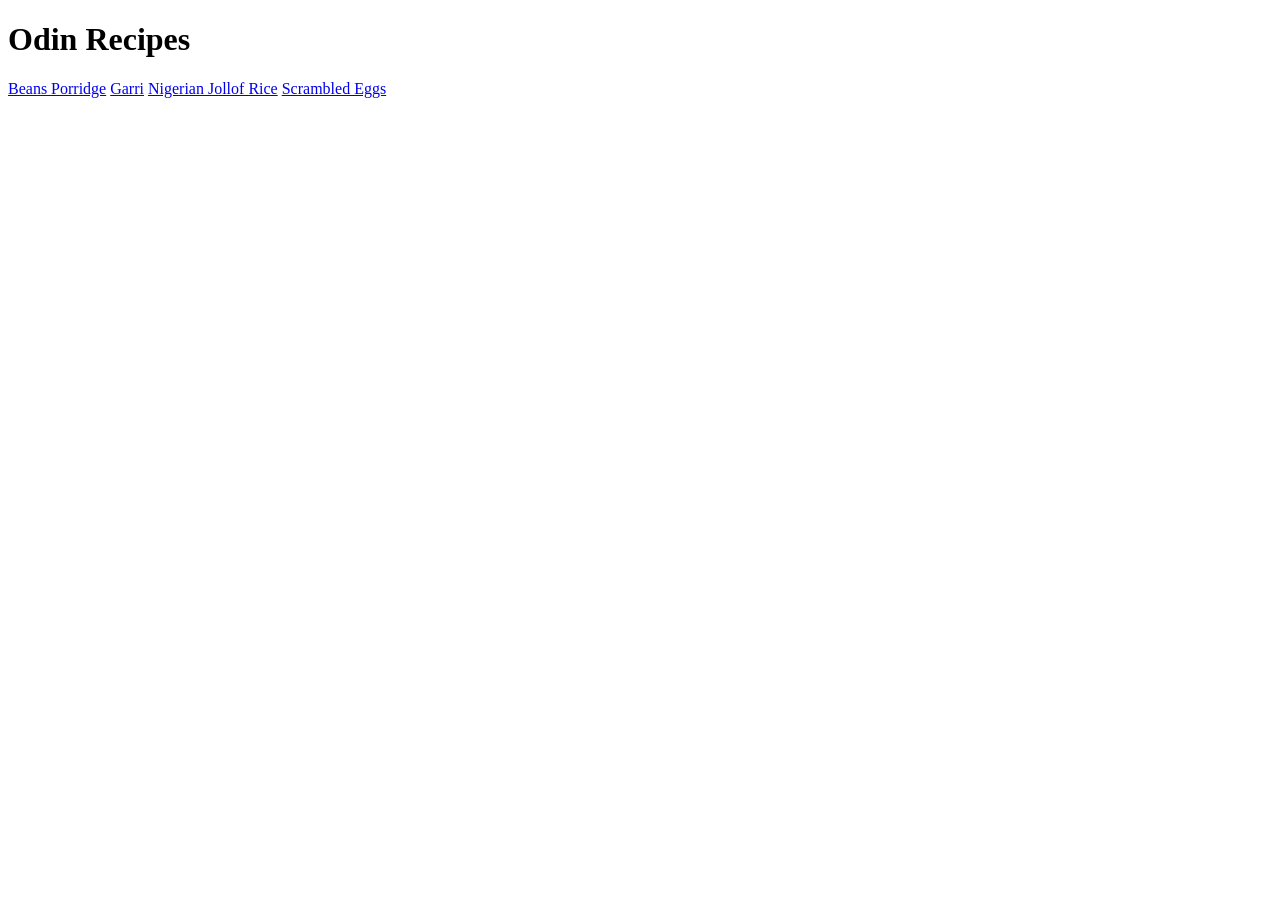
==== index.html @ 88115f30 "Add a folder to hold all recipes" ====
<!DOCTYPE html>
<html lang="en">
    <head>
        <meta charset="UTF-8">
        <title>Mr-chef</title>
    </head>
    <body>
        <h1>Odin Recipes</h1>
        <a href="/recipes/beansPorridge.html">Beans Porridge</a>
        <a href="/recipes/garri.html">Garri</a>
        <a href="/recipes/jollofRice.html">Nigerian Jollof Rice</a>
        <a href="/recipes/scrambledEggs.html">Scrambled Eggs</a>
    </body>
</html>
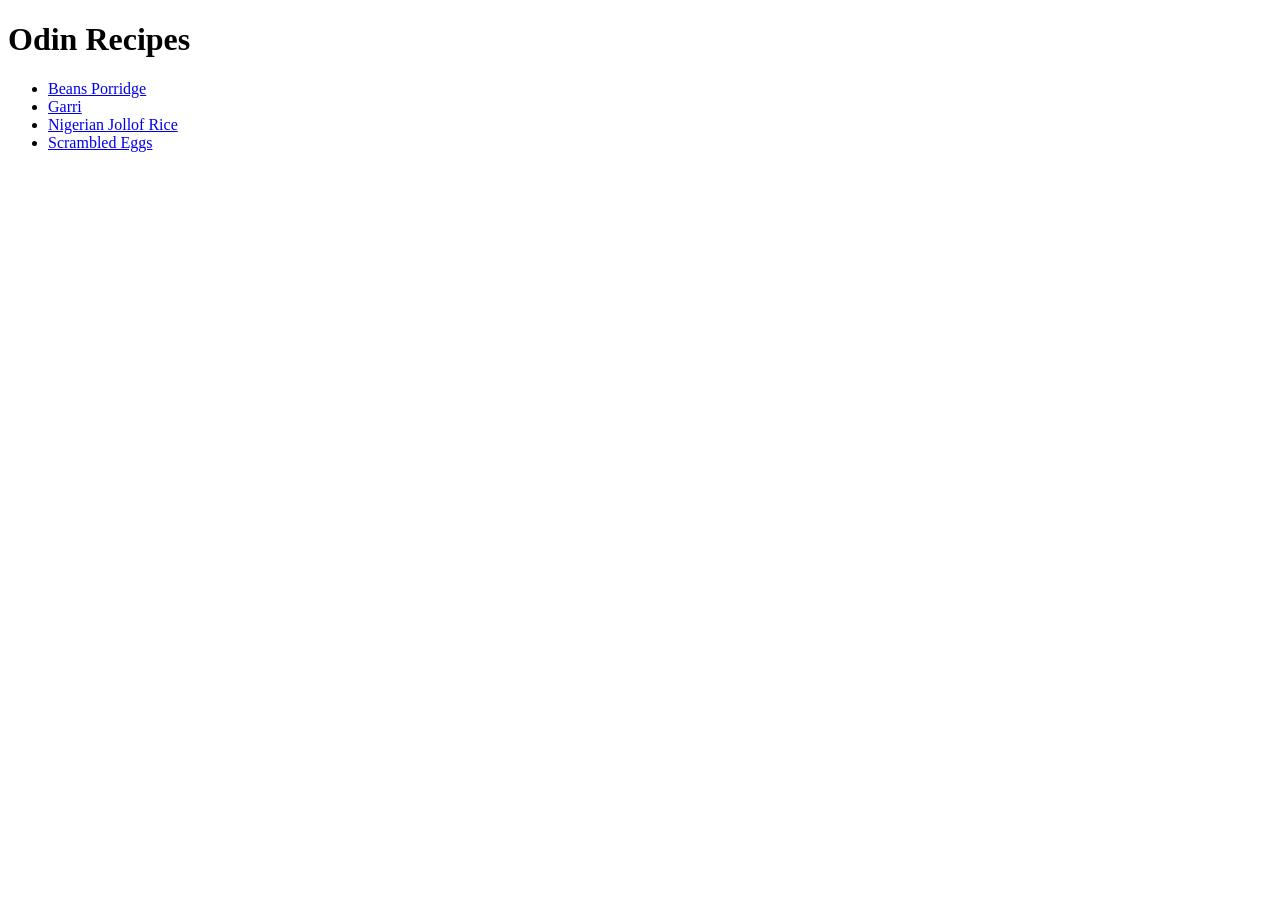
==== commit 71960c88: "Add cooking steps and recipes" ====
--- a/index.html
+++ b/index.html
@@ -6,9 +6,12 @@
     </head>
     <body>
         <h1>Odin Recipes</h1>
-        <a href="/recipes/beansPorridge.html">Beans Porridge</a>
-        <a href="/recipes/garri.html">Garri</a>
-        <a href="/recipes/jollofRice.html">Nigerian Jollof Rice</a>
-        <a href="/recipes/scrambledEggs.html">Scrambled Eggs</a>
+        <ul> 
+        <li><a href="/recipes/beansPorridge.html">Beans Porridge</a></li>
+        <li><a href="/recipes/garri.html">Garri</a></li>
+        <li><a href="/recipes/jollofRice.html">Nigerian Jollof Rice</a></li>
+        <li><a href="/recipes/scrambledEggs.html">Scrambled Eggs</a></li>
+        </ul>
+       
     </body>
 </html>
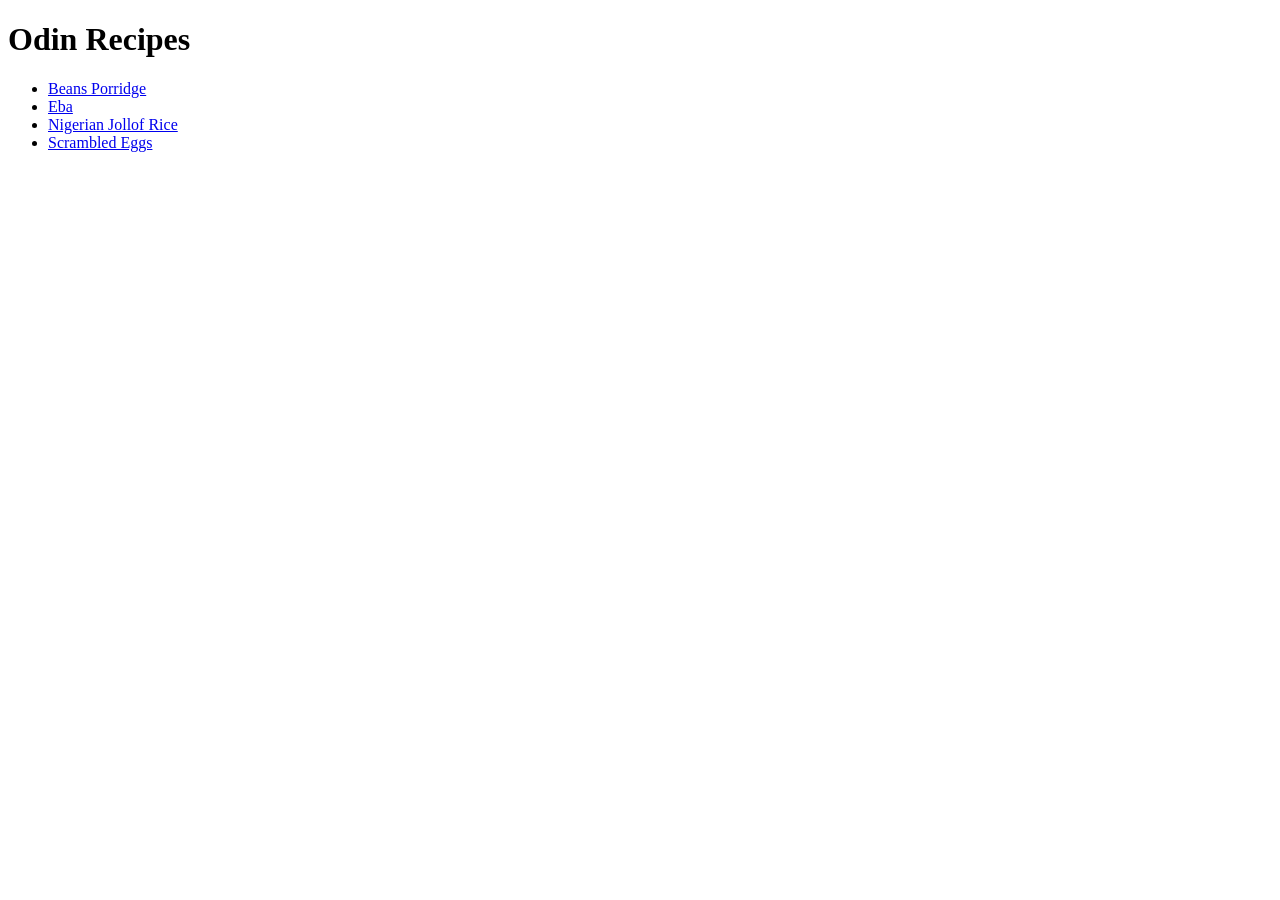
==== commit 3ce68fcb: "Fix link typo in index.html" ====
--- a/index.html
+++ b/index.html
@@ -8,7 +8,7 @@
         <h1>Odin Recipes</h1>
         <ul> 
         <li><a href="/recipes/beansPorridge.html">Beans Porridge</a></li>
-        <li><a href="/recipes/garri.html">Garri</a></li>
+        <li><a href="/recipes/Eba.html">Eba</a></li>
         <li><a href="/recipes/jollofRice.html">Nigerian Jollof Rice</a></li>
         <li><a href="/recipes/scrambledEggs.html">Scrambled Eggs</a></li>
         </ul>
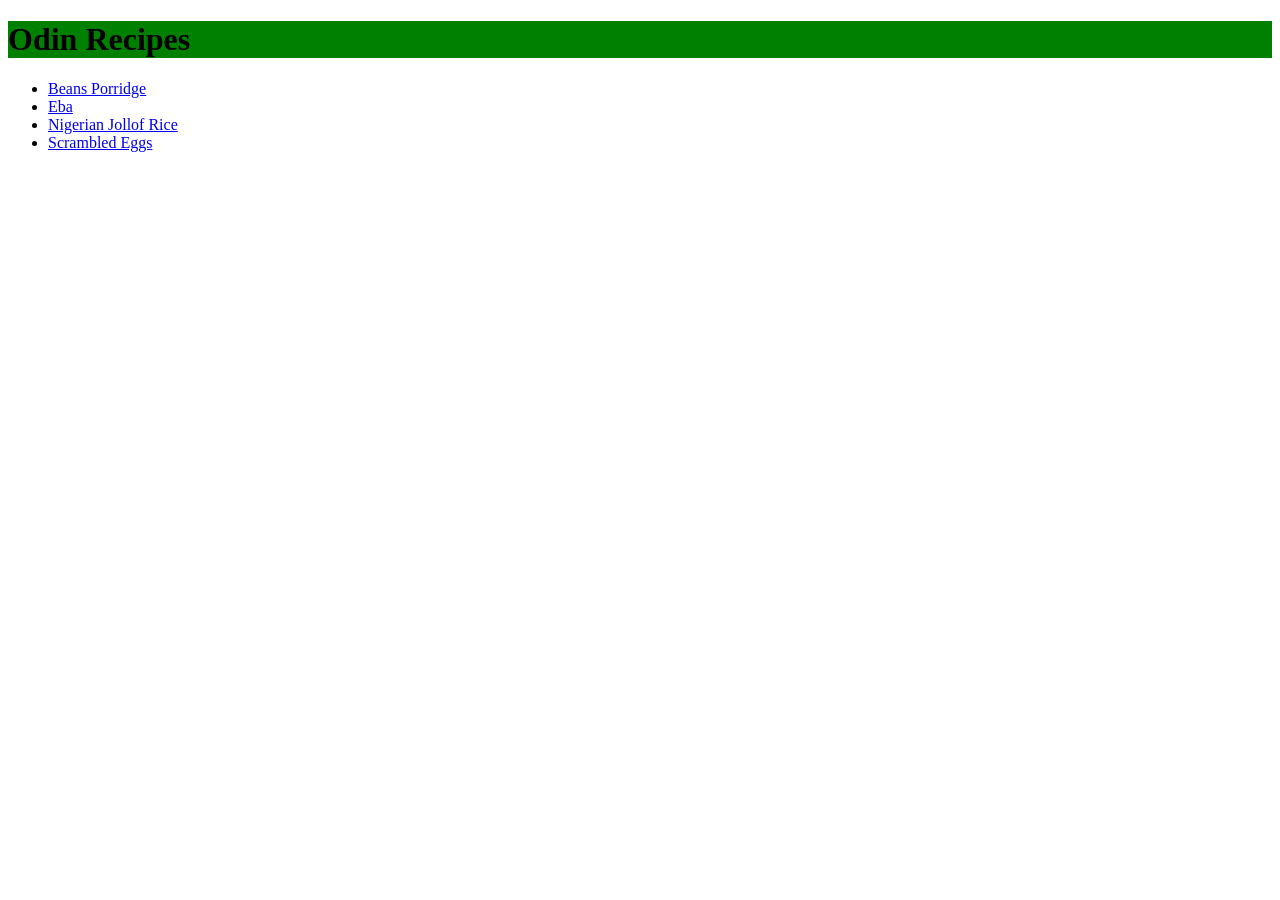
==== commit db5af236: "Fix typo in css link and create a new css file" ====
--- a/index.html
+++ b/index.html
@@ -3,14 +3,15 @@
     <head>
         <meta charset="UTF-8">
         <title>Mr-chef</title>
+        <link rel="stylesheet" href="style.css">
     </head>
     <body>
         <h1>Odin Recipes</h1>
         <ul> 
-        <li><a href="/recipes/beansPorridge.html">Beans Porridge</a></li>
-        <li><a href="/recipes/Eba.html">Eba</a></li>
-        <li><a href="/recipes/jollofRice.html">Nigerian Jollof Rice</a></li>
-        <li><a href="/recipes/scrambledEggs.html">Scrambled Eggs</a></li>
+        <li><a href="recipes/beansPorridge.html">Beans Porridge</a></li>
+        <li><a href="recipes/Eba.html">Eba</a></li>
+        <li><a href="recipes/jollofRice.html">Nigerian Jollof Rice</a></li>
+        <li><a href="recipes/scrambledEggs.html">Scrambled Eggs</a></li>
         </ul>
        
     </body>
--- a/style.css
+++ b/style.css
@@ -0,0 +1,3 @@
+h1 {
+    background-color: green;
+}
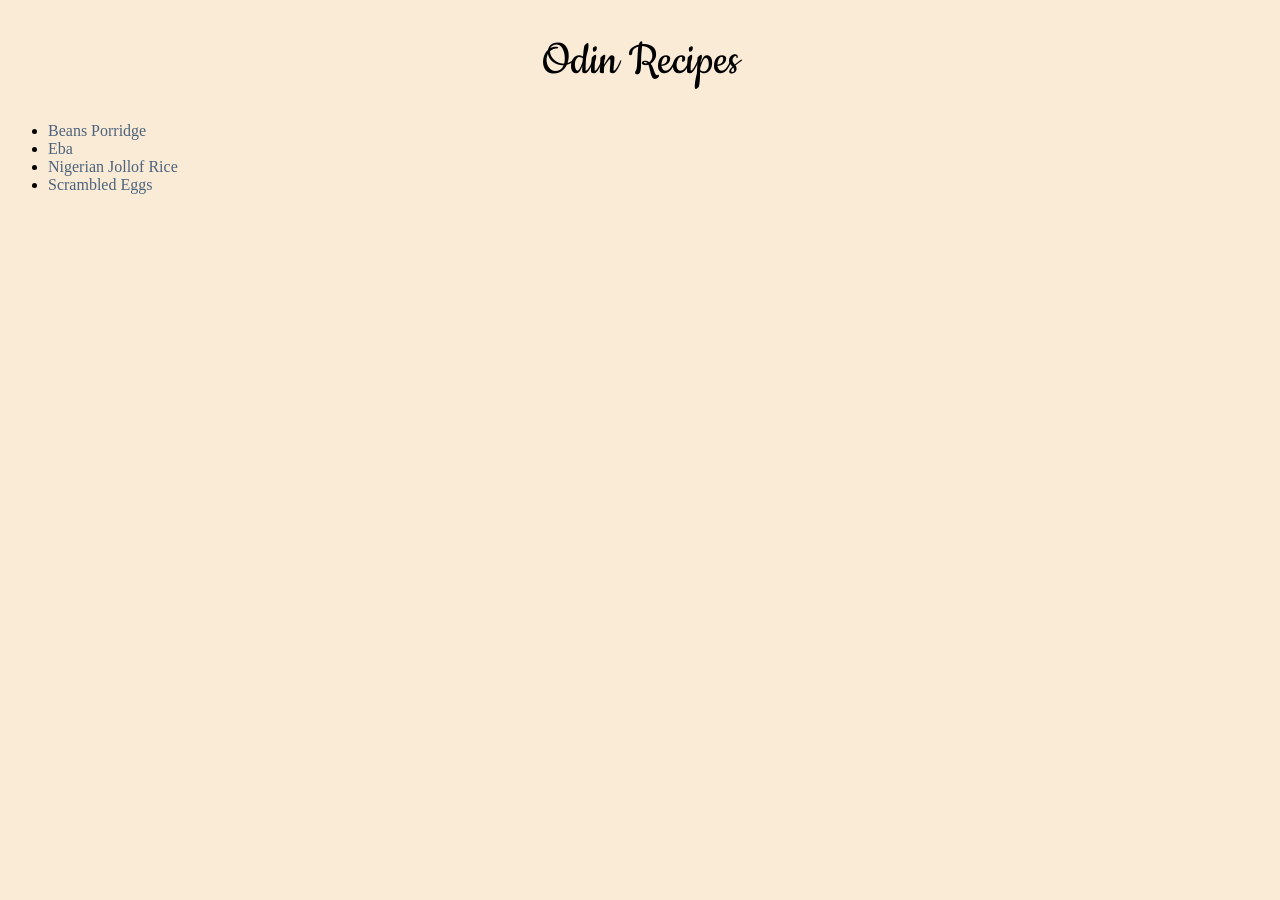
==== commit bb84cf3d: "Add a little bit of CSS" ====
--- a/index.html
+++ b/index.html
@@ -4,6 +4,10 @@
         <meta charset="UTF-8">
         <title>Mr-chef</title>
         <link rel="stylesheet" href="style.css">
+        <link rel="preconnect" href="https://fonts.googleapis.com">
+        <link rel="preconnect" href="https://fonts.gstatic.com" crossorigin>
+        <link href="https://fonts.googleapis.com/css2?family=Cookie&display=swap" rel="stylesheet">
+
     </head>
     <body>
         <h1>Odin Recipes</h1>
--- a/style.css
+++ b/style.css
@@ -1,3 +1,32 @@
 h1 {
-    background-color: green;
+    text-align: center;
+    font-family: 'Cookie', cursive;
+    font-size: 50px;
+    font-weight: 300;
+    background-color: antiquewhite;
+}
+
+a {
+    text-decoration-line: none;
+    color: rgb(77, 99, 124);
+    
+}
+
+img {
+    display: block;
+    margin-left: auto;
+    margin-right: auto;
+    width: 200px;
+    height: autopx:
+
+}
+
+img.eba {
+    width: 500px;
+    height: auto;
+}
+
+* {
+    background-color: antiquewhite;
+
 }
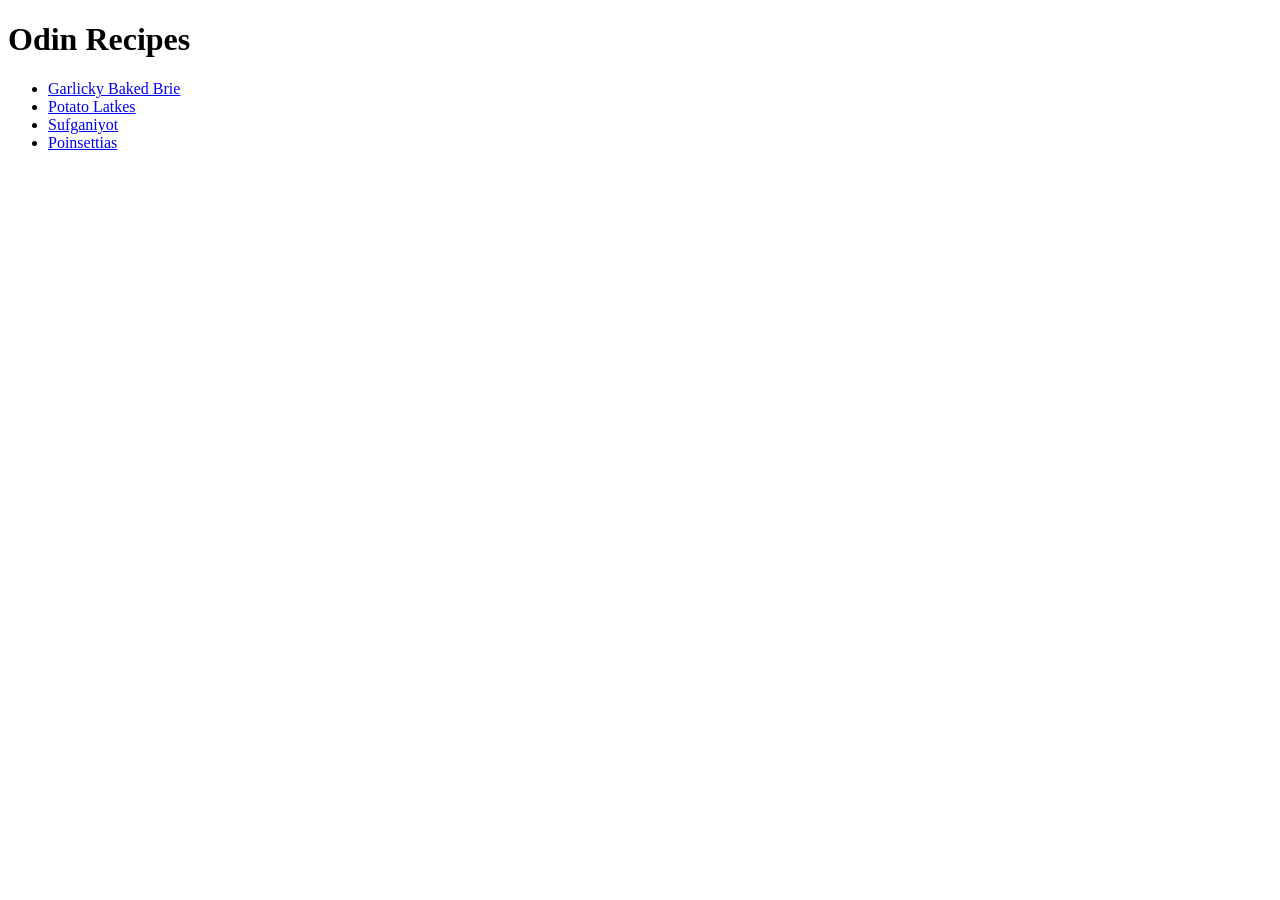
==== commit 92587a10: "add the descriptions, recipes and steps for each of the recipes" ====
--- a/index.html
+++ b/index.html
@@ -1,22 +1,18 @@
 <!DOCTYPE html>
 <html lang="en">
-    <head>
-        <meta charset="UTF-8">
-        <title>Mr-chef</title>
-        <link rel="stylesheet" href="style.css">
-        <link rel="preconnect" href="https://fonts.googleapis.com">
-        <link rel="preconnect" href="https://fonts.gstatic.com" crossorigin>
-        <link href="https://fonts.googleapis.com/css2?family=Cookie&display=swap" rel="stylesheet">
-
-    </head>
-    <body>
-        <h1>Odin Recipes</h1>
-        <ul> 
-        <li><a href="recipes/beansPorridge.html">Beans Porridge</a></li>
-        <li><a href="recipes/Eba.html">Eba</a></li>
-        <li><a href="recipes/jollofRice.html">Nigerian Jollof Rice</a></li>
-        <li><a href="recipes/scrambledEggs.html">Scrambled Eggs</a></li>
-        </ul>
-       
-    </body>
+<head>
+    <meta charset="UTF-8">
+    <meta http-equiv="X-UA-Compatible" content="IE=edge">
+    <meta name="viewport" content="width=device-width, initial-scale=1.0">
+    <title>Odin recipes</title>
+</head>
+<body>
+    <h1>Odin Recipes</h1>
+    <ul>
+        <li><a href="./recipes/garlicky_baked_brie.html">Garlicky Baked Brie</a></li>
+        <li><a href="./recipes/Potato_latkes.html">Potato Latkes</a></li>
+        <li><a href="./recipes/Sufganiyot.html">Sufganiyot</a></li>
+        <li><a href="./recipes/Poinsettias.html">Poinsettias</a></li>
+    </ul>
+</body>
 </html>
